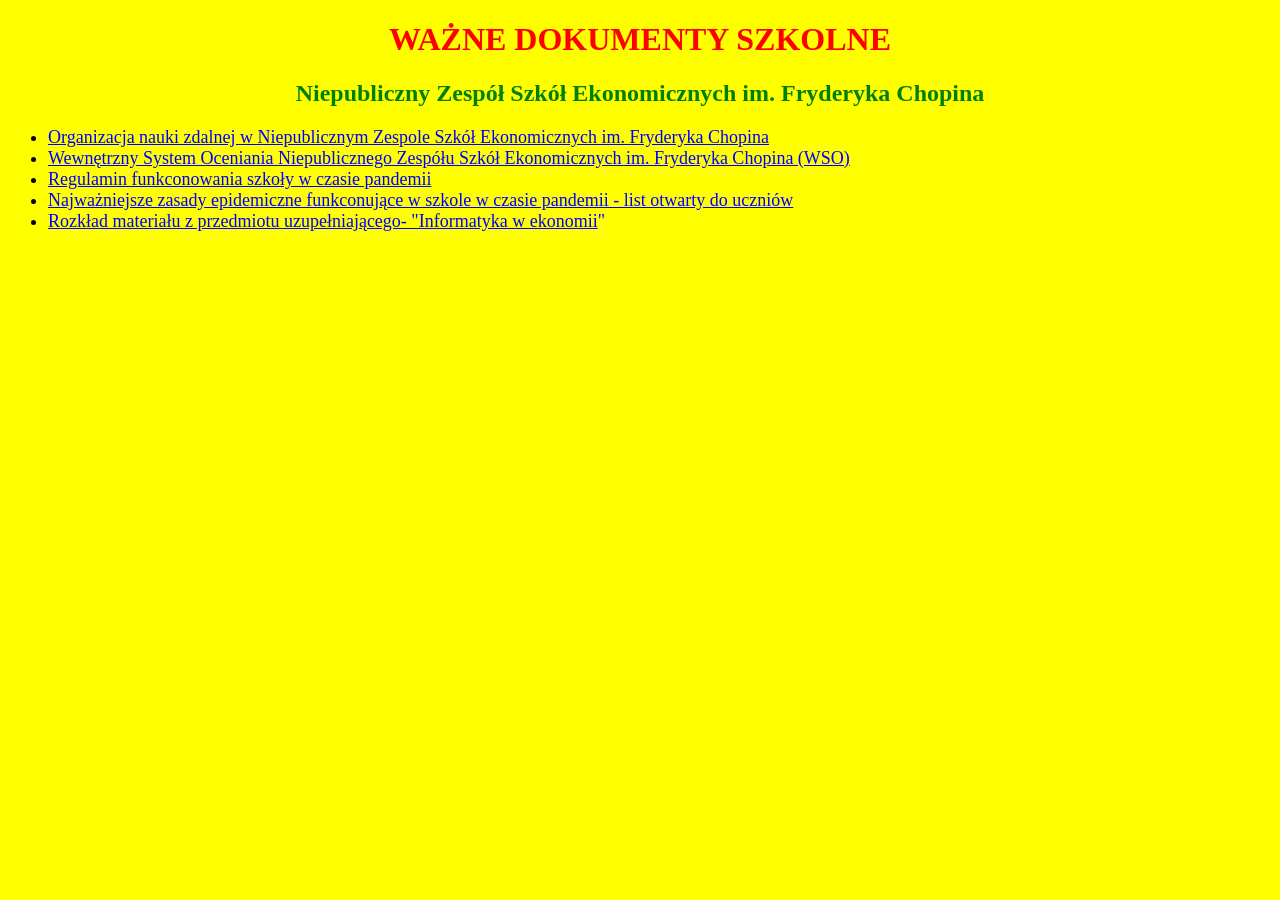
==== dokumenty.html @ 364e3094 "01,04" ====
<!DOCTYPE html>
<html lang="en">
  <head>
    <meta name="viewport" content="width=device-width,initial-scale=1">
    <meta charset="utf-8">
    <meta name="generator" content="CoffeeCup HTML Editor (www.coffeecup.com)">
    <meta name="dcterms.created" content="czw., 01 kwi 2021 16:20:17 GMT">
    <meta name="description" content="">
    <meta name="keywords" content="">
    <title>Dokumenty</title>
    
    <style type="text/css">
    <!--
    body {
      color:#000000;
      background-color:#FFFF00;
      background-image:url('Background Image');
      background-repeat:no-repeat;
    }
    a  { color:#0000FF; }
    a:visited { color:#0000FF; }
    a:hover { color:#0000FF; }
    a:active { color:#0000FF; }
    -->
    </style>
    <!--[if IE]>
    <script src="http://html5shim.googlecode.com/svn/trunk/html5.js"></script>
    <![endif]-->
  </head>
  <body>
<h1 style="text-align: center;"><span style="color: #ff0000;">WAŻNE DOKUMENTY SZKOLNE</span></h1>
<h2 style="text-align: center;"><span style="color: #008000;"><strong>Niepubliczny Zesp&oacute;ł Szk&oacute;ł Ekonomicznych im. Fryderyka Chopina</strong></span></h2>
<ul>
<font size="4"><font size="6"><font size="4"><li><span style="color: #0000ff;"><a href="Dokumenty/NAUKA ZDALNA.docx">Organizacja nauki zdalnej w Niepublicznym Zespole Szk&oacute;ł Ekonomicznych im. Fryderyka Chopina</a></span></li>
<li><span style="color: #0000ff;"><a href="Dokumenty/WSO.docx">Wewnętrzny System Oceniania Niepublicznego Zesp&oacute;łu Szk&oacute;ł Ekonomicznych im. Fryderyka Chopina (WSO)</a></span></li>
<li><span style="color: #0000ff;"><a href="Dokumenty/Regulamin funkcjonowania szkoły w czasie pandemii.docx">Regulamin funkconowania szkoły w czasie pandemii</a></span></li>
<li><span style="color: #0000ff;"><a href="Dokumenty/Najważniejsze zasady epidemiczne panujące w szkole - list do uczniów .docx">Najważniejsze zasady epidemiczne funkconujące w szkole w czasie pandemii - list otwarty do uczni&oacute;w</a></span></li>
<li><span style="color: #0000ff;"><a href="Dokumenty/Rozkład materiału - Informatyka w ekonomii (1).docx">Rozkład materiału z przedmiotu uzupełniającego- "Informatyka w ekonomii</a>"</span></li>
</ul></font></font></font>
  </body>
</html>
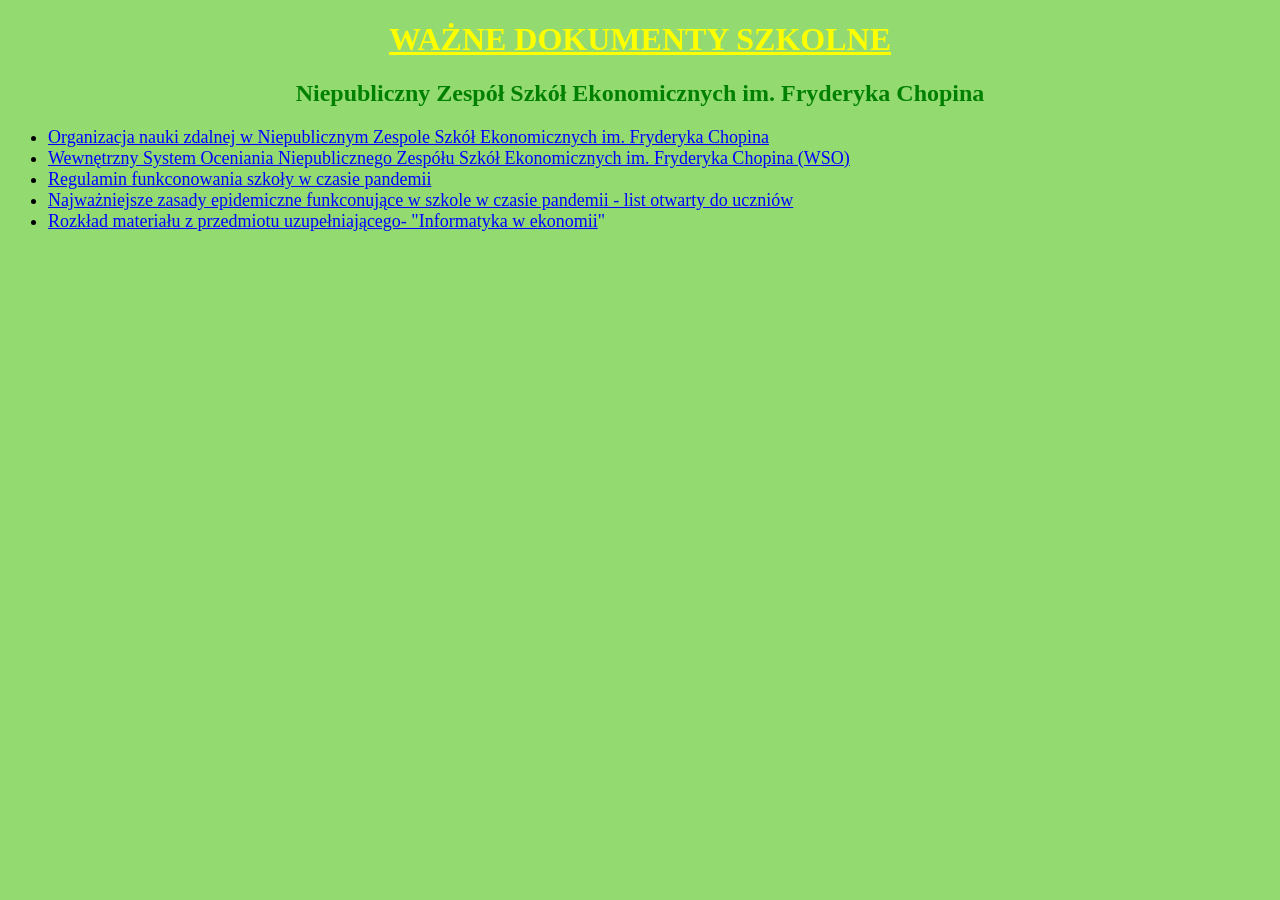
==== commit 5a741e5c: "Update dokumenty.html" ====
--- a/dokumenty.html
+++ b/dokumenty.html
@@ -13,7 +13,7 @@
     <!--
     body {
       color:#000000;
-      background-color:#FFFF00;
+      background-color:#93DB70;
       background-image:url('Background Image');
       background-repeat:no-repeat;
     }
@@ -28,7 +28,7 @@
     <![endif]-->
   </head>
   <body>
-<h1 style="text-align: center;"><span style="color: #ff0000;">WAŻNE DOKUMENTY SZKOLNE</span></h1>
+<h1 style="text-align: center;"><span style="color: #FFFF00;"><b><u>WAŻNE DOKUMENTY SZKOLNE</u></b></span></h1>
 <h2 style="text-align: center;"><span style="color: #008000;"><strong>Niepubliczny Zesp&oacute;ł Szk&oacute;ł Ekonomicznych im. Fryderyka Chopina</strong></span></h2>
 <ul>
 <font size="4"><font size="6"><font size="4"><li><span style="color: #0000ff;"><a href="Dokumenty/NAUKA ZDALNA.docx">Organizacja nauki zdalnej w Niepublicznym Zespole Szk&oacute;ł Ekonomicznych im. Fryderyka Chopina</a></span></li>
